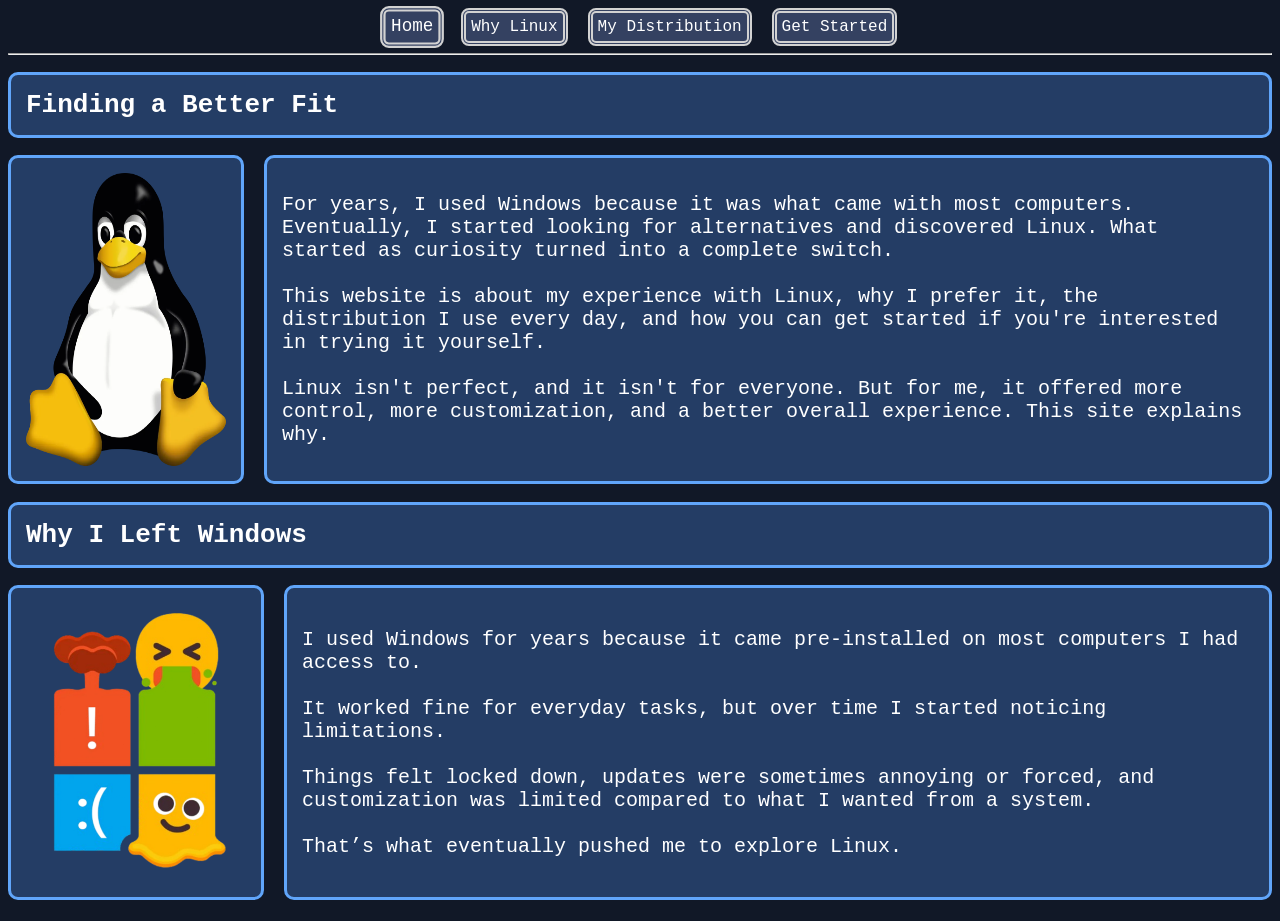
==== index.html @ ef236e1f "Uploaded all HTML, CSS, and other files. First Commit, all HTML, CSS, and attribute files" ====
<!DOCTYPE html>
<html>
  <head>
    <link rel="stylesheet" href="style.css">
  </head>
  <body>

    <nav class="navbar">
      <a class ="nav current" href="index.html">Home</a>
      <a class ="nav" href="linux.html">Why Linux</a>
      <a class ="nav" href="distro.html">My Distribution</a>
      <a class ="nav" href="gs.html">Get Started</a>
    </nav>
    <hr>
    <h1 class = title >Finding a Better Fit</h1>
    <div class = main>
      
      <img class = image src="tux.png" alt="Tux, the Linux Kernel Mascot">
      <div class = "text">
          <p>
          For years, I used Windows because it was
          what came with most computers.
          Eventually, I started looking for alternatives and discovered Linux. What started as curiosity turned into a complete switch.
          <br><br>
          This website is about my experience with Linux, why I prefer it, the distribution I use every day, and how you can get started if you're interested in trying it yourself.
          <br><br>
          Linux isn't perfect, and it isn't for everyone. But for me, it offered more control, more customization, and a better overall experience. This site explains why.
        </p>
      </div>
    </div>
    <h1 class = title > Why I Left Windows </h1>
    <div class = secondary>
      <img class = image-microslop src = "Microslop.png" alt = "Microslop™">
    
      <div class = "text">
        <p>
          I used Windows for years because it came pre-installed on most computers I had access to.
          <br><br>
          It worked fine for everyday tasks, but over time I started noticing limitations.
          <br><br>
          Things felt locked down, updates were sometimes annoying or forced,
          and customization was limited compared to what I wanted from a system.
          <br><br>
          That’s what eventually pushed me to explore Linux.
        </p>
      </div>
    </div>
  </body>
</html>
---- style.css ----
.navbar {
  display: flex;
  justify-content: center;
  gap: 20px;
    
  
}

.current {
  transform: scale(1.10);
  border-color: #60a5fa;
  background-color: #3b4a6b;
}

body {
  font-family: monospace;
  background-color: #111827;
}

.nav {
  border-style: double;
  padding: 5px;
  border-radius: 8px;
  border-color: #d2d2d2;
  border-width: 5px;
  color: white;
  text-decoration: none;
  background-color: #344161;
  font-size: 16px;
  transition: 0.2s;
  
}

.nav:hover {
  background-color: #3b4a6b;
  border-color: #60a5fa;
  transform: scale(1.05);
}

.title {
  display: flex;
  align-items: center;
  gap: 20px;

  border: 3px solid #60A5FA;
  border-radius: 10px;
  color: white;
  background-color: #243D65;
  padding: 15px;
}
.main {
  display: flex;
  gap: 20px;
  align-items: stretch;
}

.secondary {
  display: flex;
  gap: 20px;
  align-items: stretch;
}

.text {
  display: flex;
  align-items: center;
  gap: 20px;
  font-size: 20px;
  border: 3px solid #60A5FA;
  border-radius: 10px;
  color: white;
  background-color: #243D65;
  padding: 15px;
}

.image {
  width: 200px;
  border: 3px solid #60A5FA;
  border-radius: 10px;
  color: white;
  background-color: #243D65;
  padding: 15px;
}

.installer-image {
  width: 350px;
  border: 3px solid #60A5FA;
  border-radius: 10px;
  color: white;
  background-color: #243D65;
  padding: 15px;
}

.cosmic-image {
  width: 365px;
  border: 3px solid #60A5FA;
  border-radius: 10px;
  color: white;
  background-color: #243D65;
  padding: 15px;
}

.image-microslop {
  width: 220px;
  border: 3px solid #60A5FA;
  border-radius: 10px;
  color: white;
  background-color: #243D65;
  padding: 15px;
}

.image-mac {
  width: 250px;
  border: 3px solid #60A5FA;
  border-radius: 10px;
  color: white;
  background-color: #243D65;
  padding: 15px;
}

.pop_image {
  width: 300px;
  border: 3px solid #60A5FA;
  border-radius: 10px;
  color: white;
  background-color: #243D65;
  padding: 15px;
}

.image-tux {
  width: 270px;
  border: 3px solid #60A5FA;
  border-radius: 10px;
  color: white;
  background-color: #243D65;
  padding: 15px;
}

.hr {
  border: none;
  height: 2px;
  background-color: #60A5FA;
}
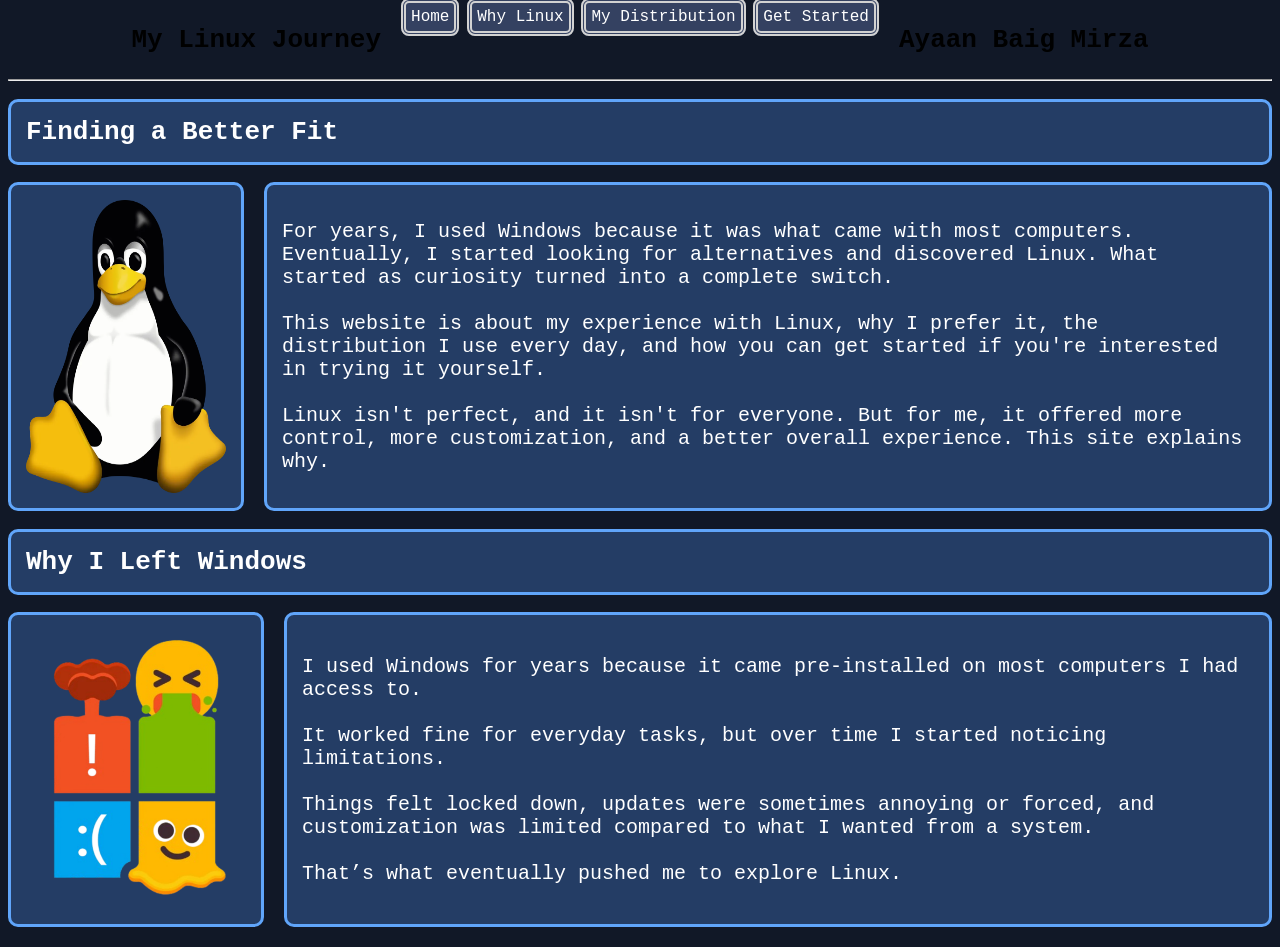
==== commit 35e29dde: "Added website name and my name" ====
--- a/index.html
+++ b/index.html
@@ -4,13 +4,16 @@
     <link rel="stylesheet" href="style.css">
   </head>
   <body>
-
-    <nav class="navbar">
-      <a class ="nav current" href="index.html">Home</a>
-      <a class ="nav" href="linux.html">Why Linux</a>
-      <a class ="nav" href="distro.html">My Distribution</a>
-      <a class ="nav" href="gs.html">Get Started</a>
-    </nav>
+    <div class = navbar >
+      <h1 class = left >My Linux Journey</h1>
+      <nav class="center">
+        <a class ="nav current" href="index.html">Home</a>
+        <a class ="nav" href="linux.html">Why Linux</a>
+        <a class ="nav" href="distro.html">My Distribution</a>
+        <a class ="nav" href="gs.html">Get Started</a>
+      </nav>
+      <h1 class = right > Ayaan Baig Mirza </h1>
+    </div>
     <hr>
     <h1 class = title >Finding a Better Fit</h1>
     <div class = main>
